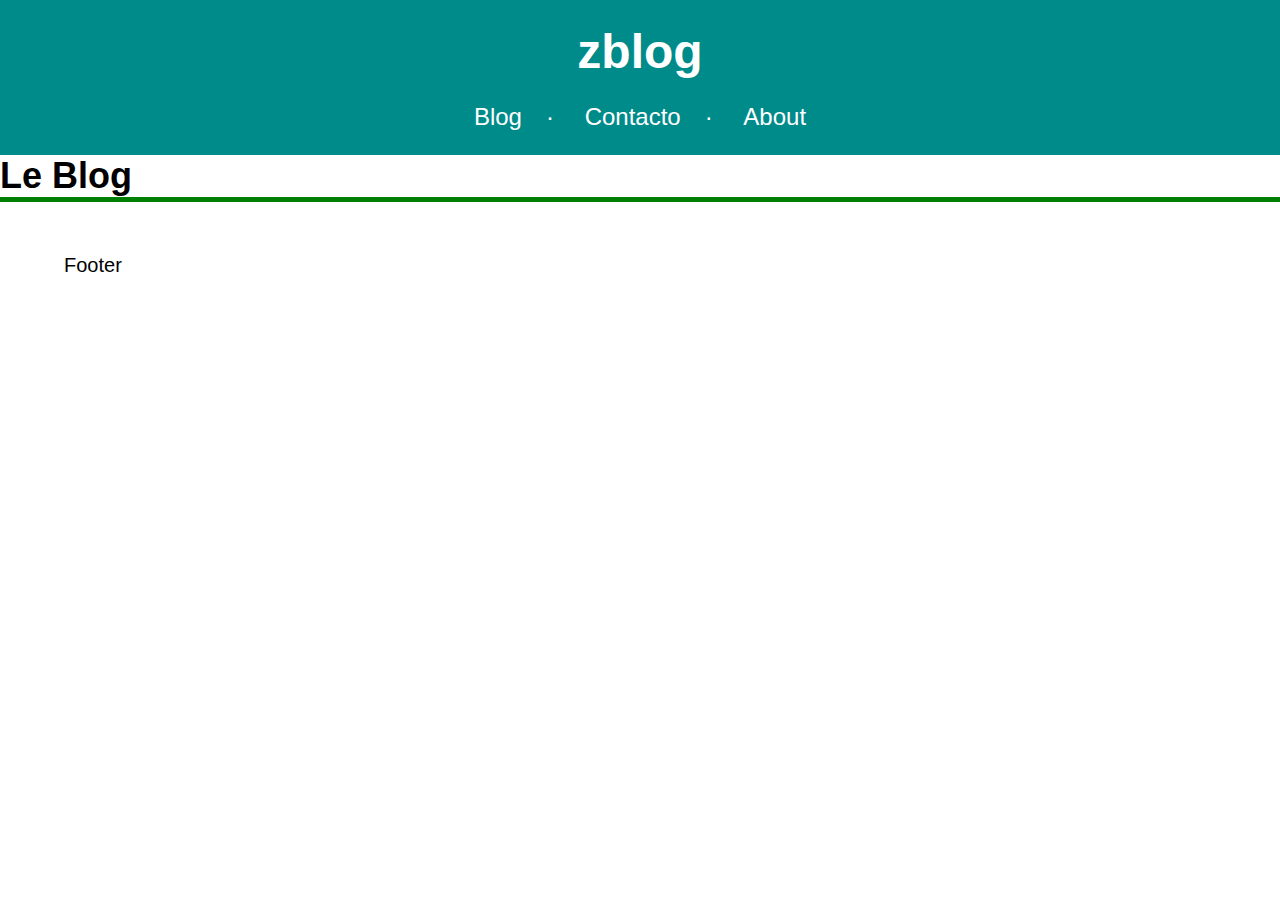
==== index.html @ b18b6fef "initial commit" ====
<!DOCTYPE html>
<html lang="es">
  <head>
    <meta charset="UTF-8" />
    <meta http-equiv="X-UA-Compatible" content="IE=edge" />
    <meta name="viewport" content="width=device-width, initial-scale=1.0" />
    <link rel="stylesheet" href="./style/main.css" />
    <title>zblog</title>
  </head>
  <body>
    <header class="header">
      <h1 class="title">zblog</h1>
      <nav>
        <ul class="menu__list">
          <li class="menu__item">
            <a class="menu__link" href="./index.html">Blog</a>
          </li>
          <li class="menu__item">
            <a class="menu__link" href="./contacto.html">Contacto</a>
          </li>
          <li class="menu__item">
            <a class="menu__link" href="./about.html">About</a>
          </li>
      </nav>
    </header>

    <main class="main">
 <section>
   <h2>Le Blog</h2>


 </section>
    </main>

    <footer class="footer">
      <div class="wrapper">
        <small class="copy">Footer</small>
      </div>
    </footer>
  </body>
</html>
---- style/main.css ----
* {
  margin: 0;
  padding: 0;
  box-sizing: border-box;
}

ul {
  list-style: none;
}

:root {
  --font-size-normal: 24px;
  --font-size-title1: 2rem;           /* 2 x 24px  ->  48px */
  --font-size-title2: 1.5rem;         /* 1,5 x 24px -> 36px */
  --font-size-title-product: 1.2rem;  /* 1,2 x 24px -> 28,8px */

  --margin-size-mobile: 15px;
  --margin-size-tablet: auto;

  --color-header-background: darkcyan;
  --color-header-text: white;
  --color-about-us-background: lightgray;
  --color-about-us-text: black;
  --color-product-title: darkorange;
  --color-footer-border: darkcyan;
  --color-links: white;

  font-family: Arial, Helvetica, sans-serif;
  font-size: 24px;
}

.wrapper {
  margin: 0 var(--margin-size-mobile);
}

.header {
  /* position: sticky; */
  top: 0;
  padding: 1rem;
  background-color: var(--color-header-background);
  color: var(--color-header-text);
}

.header .title {
  font-size: var(--font-size-title1);
  text-align: center;
  margin-bottom: .5em;
}

.menu__list {
  display: flex;
  justify-content: center;
}

.menu__link {
  padding: 0 1em;
  color: var(--color-links);
  text-decoration: none;
}

.menu__item::before {
  content: '·';
}

.menu__item:first-of-type::before {
  content: '';
}

.menu__link:hover {
  text-decoration: underline;
}

.about-us {
  padding: 2rem 0;
  background-color: var(--color-about-us-background);
  color: var(--color-about-us-text);
}

.about-us .title {
  font-size: var(--font-size-title2);
  margin-bottom: 1em;
}

.products {
  padding: 1rem 0;
}

.product {
  display: flex;
  flex-direction: column;
  align-items: center;

  max-width: 400px;
  margin: 1em auto;
  border: solid 5px black;
  border-radius: 15px;
}

.product .name {
  width: 100%;
  padding: .5em;
  text-align: center;
  border-top-left-radius: 10px;
  border-top-right-radius: 10px;
  border-bottom: solid 3px black;
  background-color: var(--color-product-title);
  color: var(--color-header-text);
}

.product .photo {
  width: 90%;
  margin: 5%;
}

.footer {
  border-top: solid 5px green;
}

.footer .wrapper {
  padding: 2rem 0;
}

.button {
  width: 10rem;
  margin: 1em auto;
  padding: .5em;
  border: solid 3px black;
  border-radius: 10px;
  text-align: center;
  font-weight: bold;

  background-color: var(--color-product-title);
  color: var(--color-links);
}

@media all and (min-width: 768px) {
  .wrapper {
    /* Heredado de mobile:
    margin: 0 15px;
    */
    margin: 0 var(--margin-size-tablet);
    width: 90%;
    max-width: 900px;
  }

  .products__list {
    display: flex;
    flex-wrap: wrap;
    justify-content: space-between;
  }
  .product__item {
    width: 40%;
  }
  .product {
    max-width: auto;
  }
}

@media all and (min-width: 1280px) {
  .wrapper {
    /* Heredado de tablet:
    margin: 0 var(--margin-size-tablet);
    width: 90%;
    max-width: 900px;
    */
    max-width: 1300px;
  }

  .products__list {
    /* Heredado de tablet:
    display: flex;
    flex-wrap: wrap;
    justify-content: space-between;
    */
    justify-content: space-around;
  }
  .product__item {
    /* Heredado de tablet:
    max-width: auto;
    */
    width: 300px;
  }
}
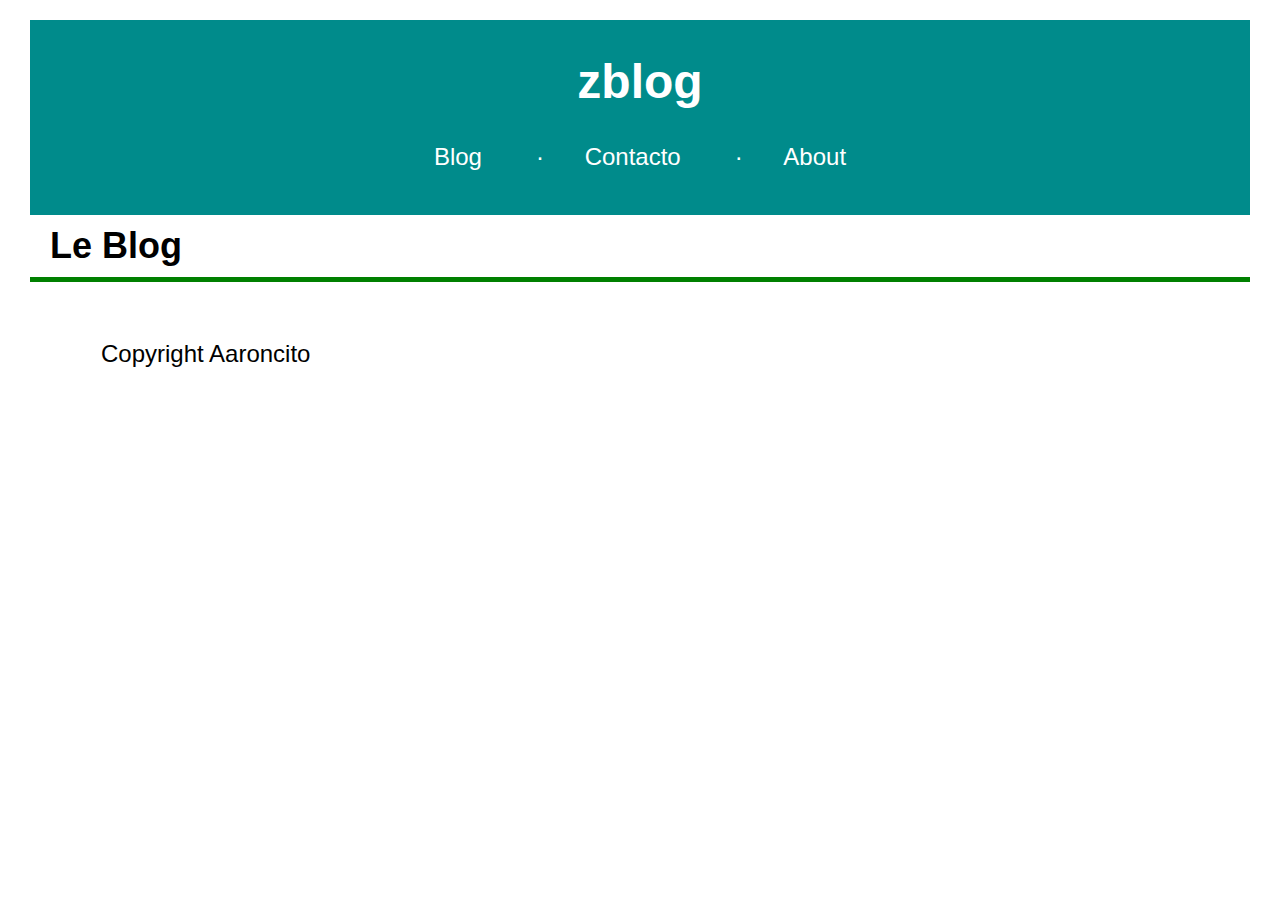
==== commit d68db1b0: "Fix footer + nav" ====
--- a/index.html
+++ b/index.html
@@ -34,7 +34,7 @@
 
     <footer class="footer">
       <div class="wrapper">
-        <small class="copy">Footer</small>
+        <p class="copy">Copyright Aaroncito</p>
       </div>
     </footer>
   </body>
--- a/style/main.css
+++ b/style/main.css
@@ -1,5 +1,5 @@
 * {
-  margin: 0;
+  margin: 10px;
   padding: 0;
   box-sizing: border-box;
 }
@@ -50,6 +50,7 @@
 .menu__list {
   display: flex;
   justify-content: center;
+  align-items: center;
 }
 
 .menu__link {
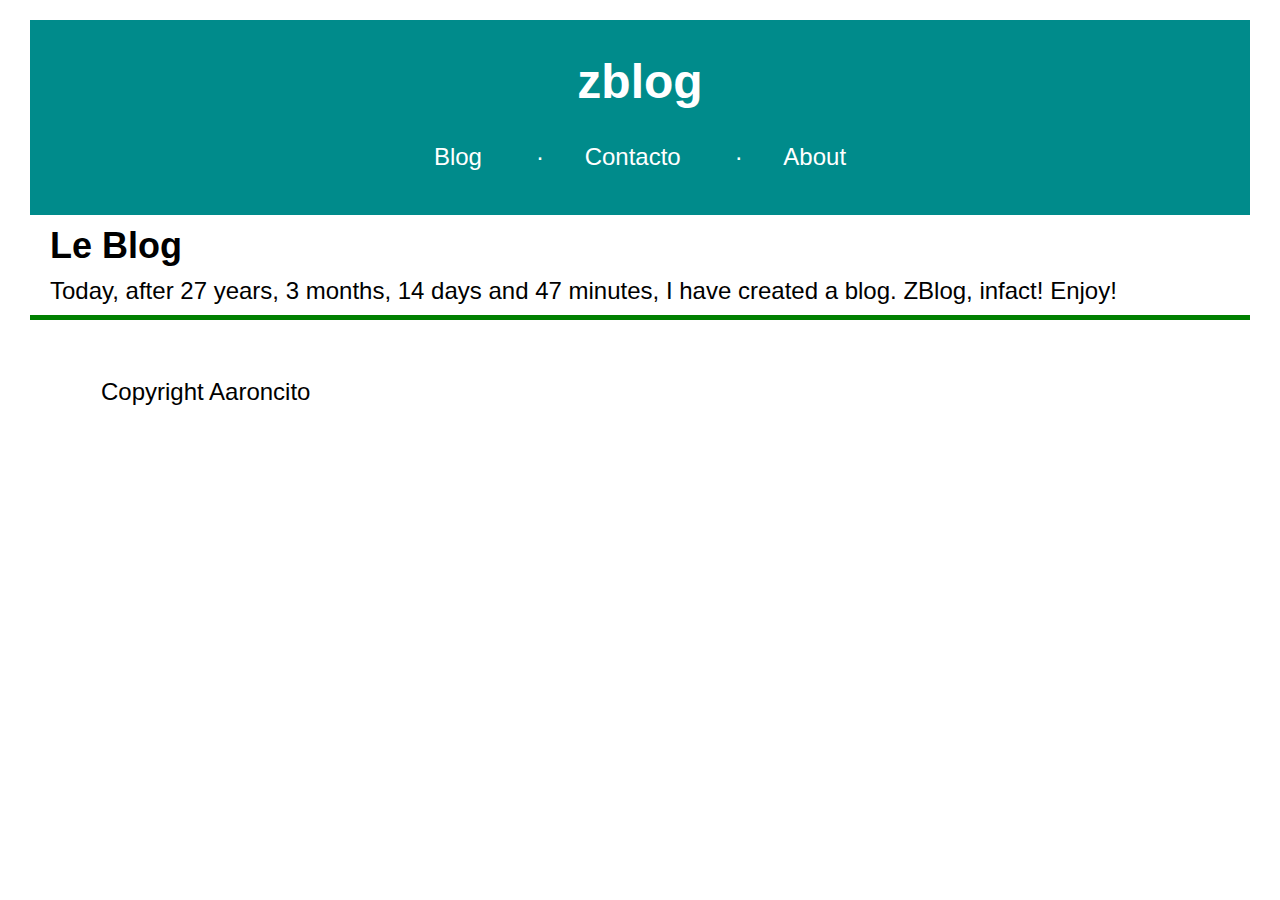
==== commit 26dc3c9b: "add paragraph" ====
--- a/index.html
+++ b/index.html
@@ -28,6 +28,10 @@
  <section>
    <h2>Le Blog</h2>
 
+   <title>HOLA GUAPO</title>
+   <p>Today, after 27 years, 3 months, 14 days and 47 minutes, I have created a blog. ZBlog, infact! 
+
+    Enjoy!</p>
 
  </section>
     </main>
